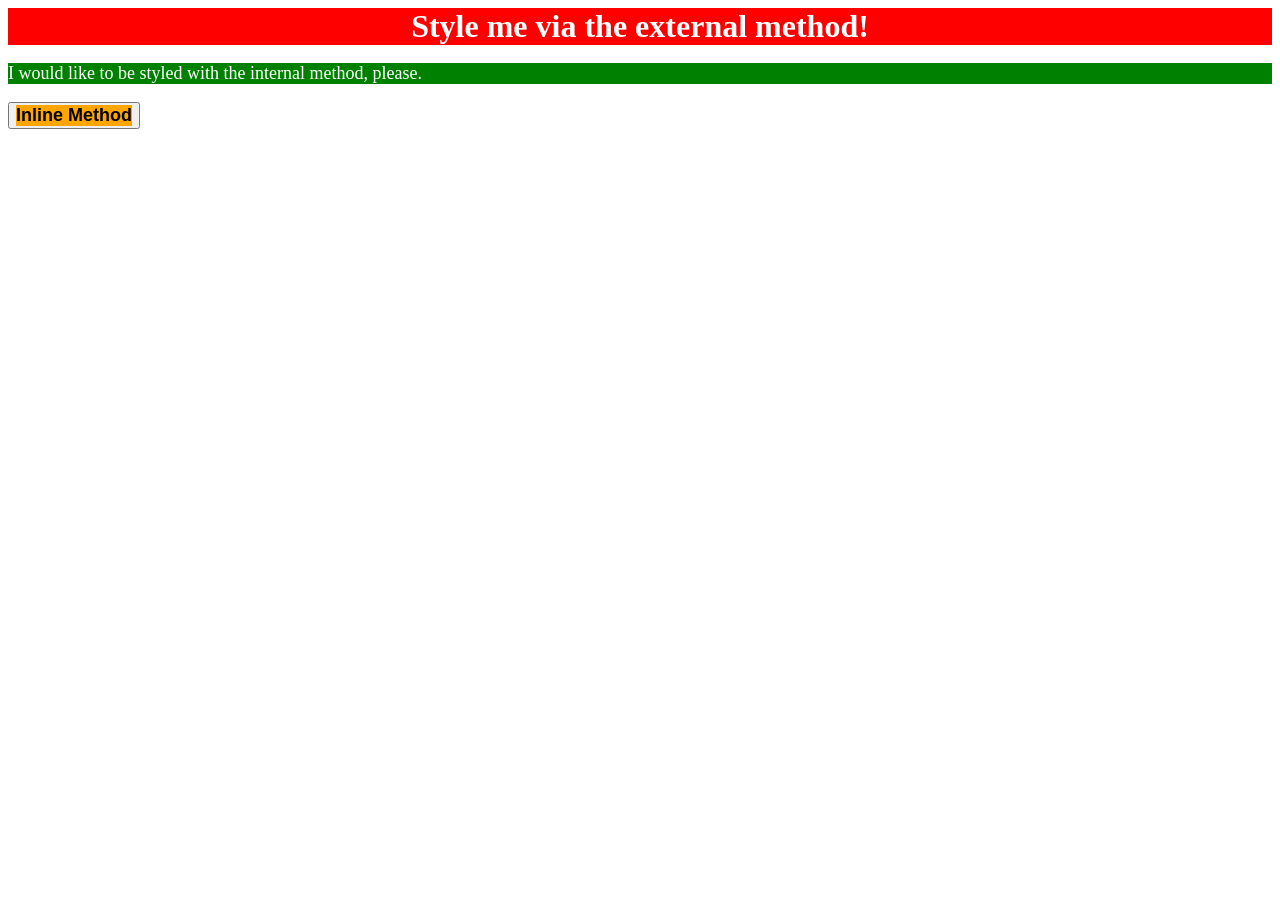
==== foundations/intro-to-css/01-css-methods/index.html @ 484e1dce "chore: css-exercises fork setup; complete: foundations exercise 1" ====
<!DOCTYPE html>
<html lang="en">
  <head>
    <meta charset="UTF-8">
    <meta http-equiv="X-UA-Compatible" content="IE=edge">
    <meta name="viewport" content="width=device-width, initial-scale=1.0">

    <!-- External method -->
    <link rel="stylesheet" href="style.css">

    <!-- Internal method -->
    <style>
      p {
        color: white;
        background-color: green;
        font-size: 18px;
      }
    </style>
    <title>Methods for Adding CSS</title>
  </head>
  <body>
    <div>Style me via the external method!</div>
    <p>I would like to be styled with the internal method, please.</p>

    <!-- Inline method -->
    <button><div style="color: black; background-color: orange; font-size: 18px;">Inline Method</div></button>
  </body>
</html>
---- foundations/intro-to-css/01-css-methods/style.css ----
div {
    color: white;
    background-color: red;
    font-size: 32px;
    font-weight: 700;
    text-align: center;
}
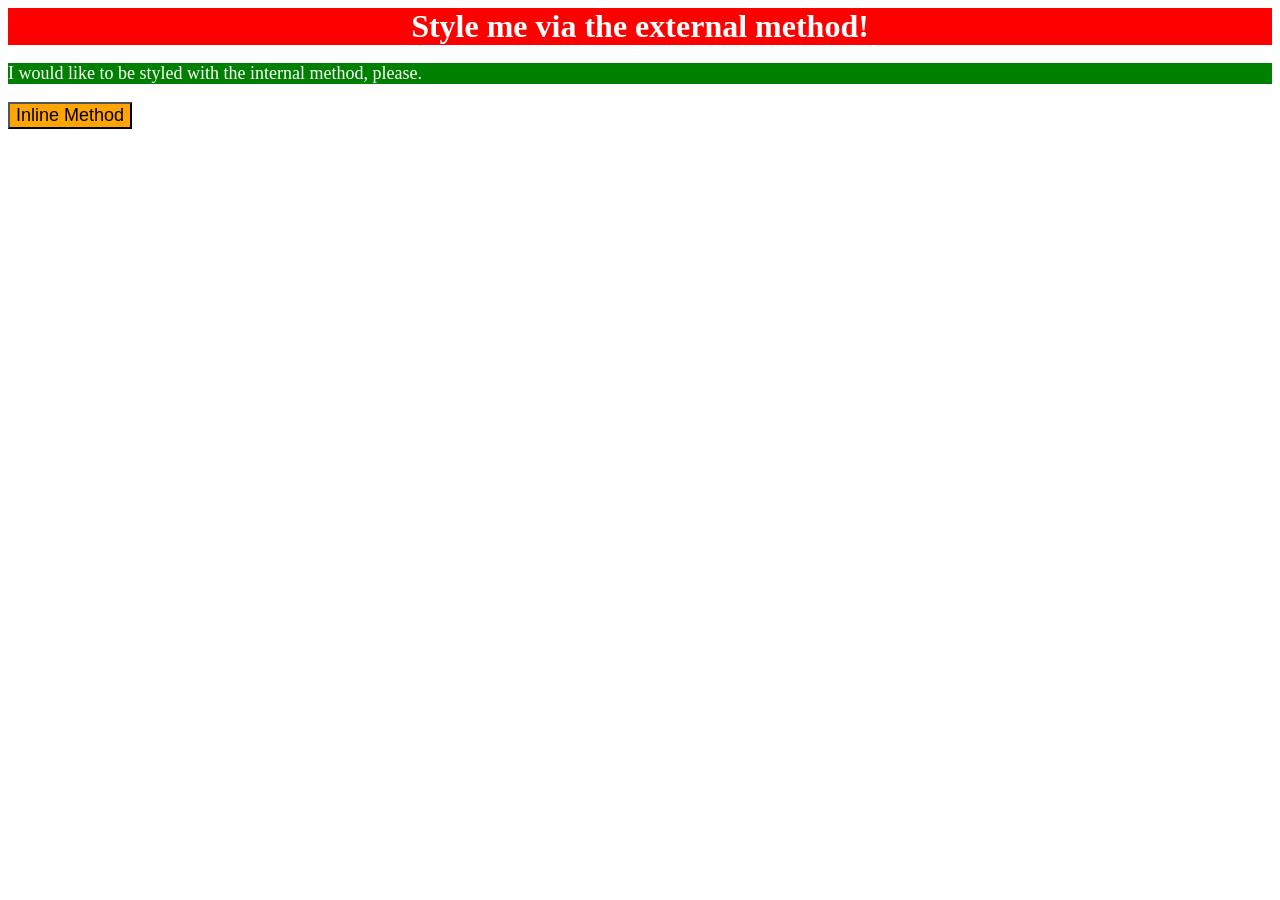
==== commit 08fe59f1: "complete: foundations exercise 2; patch: foundations exercise 1 inlineCSS for button" ====
--- a/foundations/intro-to-css/01-css-methods/index.html
+++ b/foundations/intro-to-css/01-css-methods/index.html
@@ -23,6 +23,6 @@
     <p>I would like to be styled with the internal method, please.</p>
 
     <!-- Inline method -->
-    <button><div style="color: black; background-color: orange; font-size: 18px;">Inline Method</div></button>
+    <button style="color: black; background-color: orange; font-size: 18px;">Inline Method</button>
   </body>
 </html>
